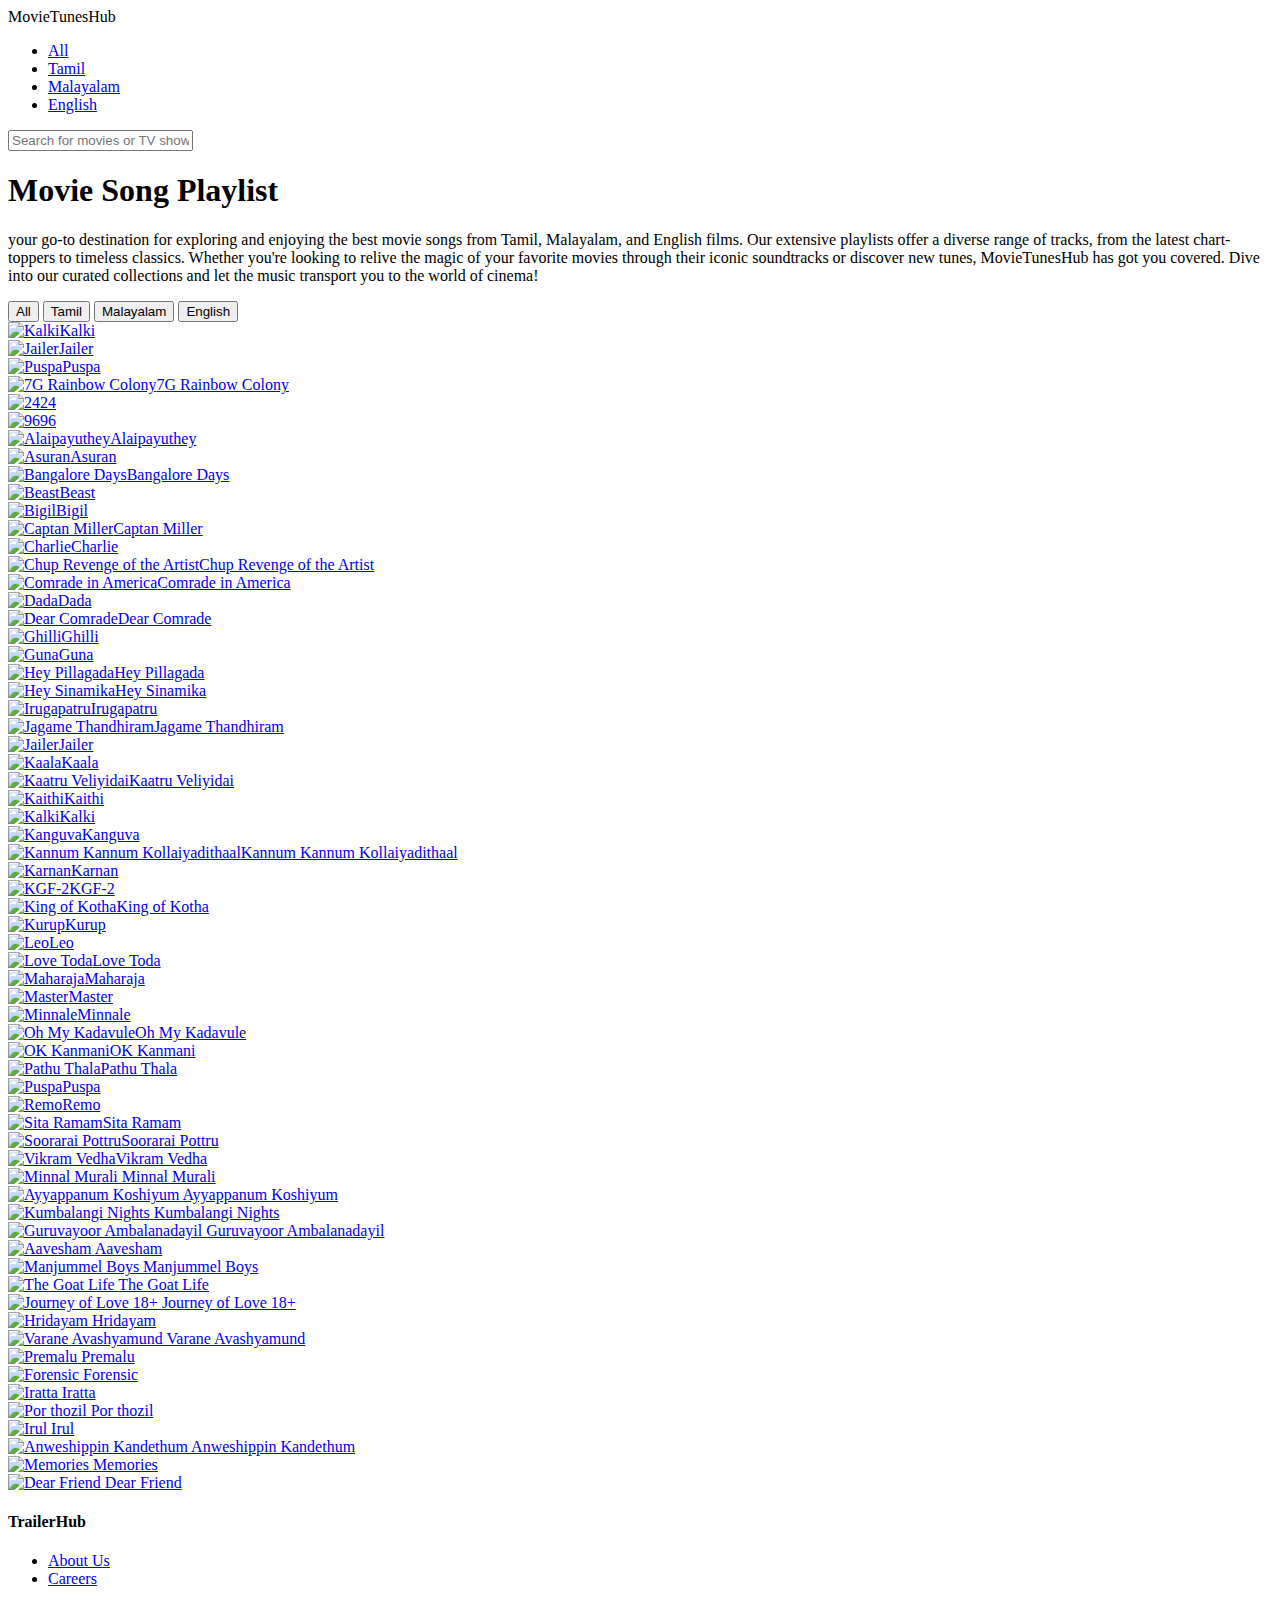
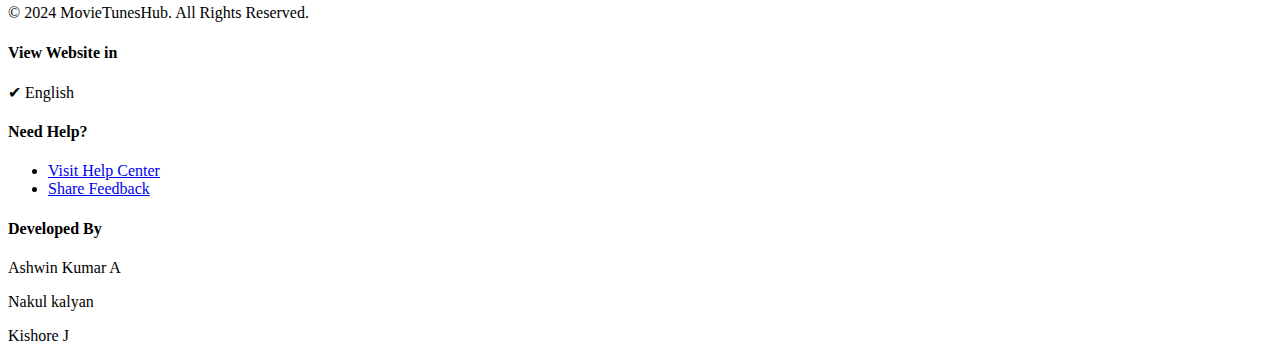
==== webpage/mainpage.html @ aafd9c1f "Update mainpage.html" ====
<!DOCTYPE html>
<html lang="en">

<head>
    <meta charset="UTF-8">
    <meta name="viewport" content="width=device-width, initial-scale=1.0">
    <title>MovieTunesHub</title>
    <link rel="stylesheet" href="styles.css">
    <link rel="icon" type="image/x-icon" href="img/clapper.png">
</head>

<body>
    <header>
        <div class="logo">MovieTunesHub</div>
        <nav>
            <ul>
                <li><a href="#" onclick="filterMovies('all')">All</a></li>
                <li><a href="#" onclick="filterMovies('tamil')">Tamil</a></li>
                <li><a href="#" onclick="filterMovies('malayalam')">Malayalam</a></li>
                <li><a href="#" onclick="filterMovies('english')">English</a></li>
            </ul>
        </nav>
        <div class="search">
            <input type="text" placeholder="Search for movies or TV shows">
        </div>
    </header>
    <main>
        <section class="intro">
            <h1>Movie Song Playlist</h1>
            <p>your go-to destination for exploring and enjoying the best movie songs from Tamil, Malayalam, and English films. Our extensive playlists offer a diverse range of tracks, from the latest chart-toppers to timeless classics. Whether you're looking to relive the magic of your favorite movies through their iconic soundtracks or discover new tunes, MovieTunesHub has got you covered. Dive into our curated collections and let the music transport you to the world of cinema!

            </p>
        </section>
        <section class="filter">
            <button onclick="filterMovies('all')">All</button>
            <button onclick="filterMovies('tamil')">Tamil</button>
            <button onclick="filterMovies('malayalam')">Malayalam</button>
            <button onclick="filterMovies('english')">English</button>
            <!-- Add more filters as needed -->
        </section>
        <section class="movies">
                <a href="https://youtu.be/-boPEbe6iaI?si=lA3W-Adi6McavyKR" target="_blank">
                    <div class="movie"data-category="tamil"><img src="img/kalki1.jpeg" alt="Kalki"><span>Kalki</span></div>
                </a>
                <a href="https://youtu.be/Y5BeWdODPqo?si=KDNTWYDoKkO5lc-p" target="_blank">
                    <div class="movie"data-category="tamil"><img src="img/jailer.jpeg" alt="Jailer"><span>Jailer</span></div>
                </a>
                <a href="https://youtu.be/vD7pncDBf70?si=xLh9bnTT5KPLt2jm" target="_blank">
                    <div class="movie"data-category="tamil"><img src="img/puspa.jpeg" alt="Puspa"><span>Puspa</span></div>
                </a>
                <a href="https://youtube.com/playlist?list=PLSprfYclFKOWe7VTDYmuclgL7-2UCqOf9&si=1EiDr2ou-hMMtKm0 " target="_blank">
                    <div class="movie"data-category="tamil"><img src="img/7G Rainbow Colony.jpg" alt="7G Rainbow Colony"><span>7G Rainbow Colony</span></div>
                </a>
                <a href="https://youtube.com/playlist?list=PLzSuLv6aXOfN2fc5h9ncmPKBh7j94nw-E&si=BH1gToee2OFr1iYB" target="_blank">
                    <div class="movie"data-category="tamil"><img src="img/24.jpg" alt="24"><span>24</span></div>
                </a>
                <a href="https://youtube.com/playlist?list=PLnO8uDr9uT6EoVxv-zyB1KVFuUd6Oa-_T&si=8wEn_NB_KhqVrudD" target="_blank">
                    <div class="movie"data-category="tamil"><img src="img/96.jpg" alt="96"><span>96</span></div>
                </a>
                <a href="https://youtube.com/playlist?list=PLxIPumcDtzc3X395IUfXqNLtkKCvxtGi4&si=HMRuJozz1T63vbDA" target="_blank">
                    <div class="movie"data-category="tamil"><img src="img/Alaipayuthey.jpg" alt="Alaipayuthey"><span>Alaipayuthey</span></div>
                </a>
                <a href="https://youtube.com/playlist?list=PLtIIzvJ0jZ0XTr9f-ht56UNfNfL-4hbcM&si=tB4_8rV0KeIBvBko" target="_blank">
                    <div class="movie"data-category="tamil"><img src="img/Asuran.jpg" alt="Asuran"><span>Asuran</span></div>
                </a>
                <a href="https://youtube.com/playlist?list=PLqHCoktUtO8i1i3yczksCrdLkyYKnGTPF&si=d8BH5-iW0mcigAja" target="_blank">
                    <div class="movie"data-category="tamil"><img src="img/Bangalore Days.jpg" alt="Bangalore Days"><span>Bangalore Days</span></div>
                </a>
                <a href="https://youtube.com/playlist?list=PLH4rVMDDprz-o5eKeBeFIu7ZQPMxN__q6&si=zVSen3GsbwwR1RLt" target="_blank">
                    <div class="movie"data-category="tamil"><img src="img/Beast.jpg" alt="Beast"><span>Beast</span></div>
                </a>
                <a href="https://youtube.com/playlist?list=PLjity7Lwv-zodQz0zdQv0CPHJ-CsUOi5Y&si=itTTHt4YxSteY0vV" target="_blank">
                    <div class="movie"data-category="tamil"><img src="img/Bigil.jpg" alt="Bigil"><span>Bigil</span></div>
                </a>
                <a href="https://youtube.com/playlist?list=PLviYSX9LX22YtWSBgNTcHTZjeAVfuQ0tQ&si=1UwAsZfzo-alSYrN" target="_blank">
                    <div class="movie"data-category="tamil"><img src="img/Captan Miller.jpg" alt="Captan Miller"><span>Captan Miller</span></div>
                </a>
                <a href="https://youtube.com/playlist?list=PLvoeH2twomIxq8HOJGL6Ocl8Ro4xSb6BW&si=co6EHn8JF7nQ04_" target="_blank">
                    <div class="movie"data-category="malayalam"><img src="img/Charlie.jpg" alt="Charlie"><span>Charlie</span></div>
                </a>
                <a href="https://youtu.be/SGtYvVYkW2A?si=JfHTJfYWexBz_pxU" target="_blank">
                    <div class="movie"data-category="malayalam"><img src="img/Chup Revenge of the Artist.jpg" alt="Chup Revenge of the Artist"><span>Chup Revenge of the Artist</span></div>
                </a>
                <a href="https://youtube.com/playlist?list=OLAK5uy_lj-kC36WN4oU0WasjtcVsHHohiR1lcj9w&si=awDT-LUIImkdXvm6" target="_blank">
                    <div class="movie"data-category="malayalam"><img src="img/Comrade in America.jpg" alt="Comrade in America"><span>Comrade in America</span></div>
                </a>
                <a href="https://youtube.com/playlist?list=PLnO8uDr9uT6H-tWeK5OWc_AmHZEx2Rsi4&si=5iizhvkTvUXE_Res" target="_blank">
                    <div class="movie"data-category="tamil"><img src="img/Dada.jpg" alt="Dada"><span>Dada</span></div>
                </a>
                <a href="https://youtube.com/playlist?list=PLE1OlezamB_SSGCzt6QN5YqUrGqQ6tntr&si=TV5032sR_6oQMGy" target="_blank">
                    <div class="movie"data-category="tamil"><img src="img/Dear Comrade.jpg" alt="Dear Comrade"><span>Dear Comrade</span></div>
                </a>
                <a href="https://youtube.com/playlist?list=PLSprfYclFKOV4U7ddWsgBzm-zc51MPSCS&si=hSWj7MEGcTwh9NXN" target="_blank">
                    <div class="movie"data-category="tamil"><img src="img/Ghilli.jpg" alt="Ghilli"><span>Ghilli</span></div>
                </a>
                <a href="https://youtube.com/playlist?list=PLViUvV1AcMZBUoH2P12nyWzvpBNArsB3g&si=AfIzxoxn9cEmsobB" target="_blank">
                    <div class="movie"data-category="tamil"><img src="img/Guna.jpg" alt="Guna"><span>Guna</span></div>
                </a>
                <a href="https://youtube.com/playlist?list=PLCDRdzsndzjrx_rwtwisRcNkVwMzJ1RXU&si=9BvJ4KcF31GgQbin" target="_blank">
                    <div class="movie"data-category="tamil"><img src="img/Hey Pillagada.jpg" alt="Hey Pillagada"><span>Hey Pillagada</span></div>
                </a>
                <a href="https://youtube.com/playlist?list=OLAK5uy_nFnV9G7Zsd91JEXQIRTjf3JI0KvKlqAG4&si=tFaF_CcMec7AwedO" target="_blank">
                    <div class="movie"data-category="tamil"><img src="img/Hey Sinamika.jpg" alt="Hey Sinamika"><span>Hey Sinamika</span></div>
                </a>
                <a href="https://youtube.com/playlist?list=OLAK5uy_lhhr3mnH3QLCObctOl1rIs4yfw6ei0lo0&si=-QqwMuKf5z3GlXMy" target="_blank">
                    <div class="movie"data-category="tamil"><img src="img/Irugapatru.jpg" alt="Irugapatru"><span>Irugapatru</span></div>
                </a>
                <a href="https://youtube.com/playlist?list=PL_DaWb6RFQc1_0chqwOIBpb37668o9hn3&si=L-40rPjHxJdxQhcB" target="_blank">
                    <div class="movie"data-category="tamil"><img src="img/Jagame Thandhiram.jpg" alt="Jagame Thandhiram"><span>Jagame Thandhiram</span></div>
                </a>
                <a href="https://youtube.com/playlist?list=PLH4rVMDDprz-2OxZSPFY8KBm8IKh5sIqz&si=78IHyXp6oN5kxIz4" target="_blank">
                    <div class="movie"data-category="tamil"><img src="img/jailer.jpeg" alt="Jailer"><span>Jailer</span></div>
                </a>
                <a href="https://youtube.com/playlist?list=PLWBAjlvIePqLwi4aUxLErg56JAfoDnCJt&si=VdLiedmkGSTwH5Pq" target="_blank">
                    <div class="movie"data-category="tamil"><img src="img/Kaala.jpg" alt="Kaala"><span>Kaala</span></div>
                </a>
                <a href="https://youtube.com/playlist?list=PLHuHXHyLu7BHSTo3qPwPlhYD5wzSdFzD4&si=jn8IZ4ZVa7YTNxLS" target="_blank">
                    <div class="movie"data-category="tamil"><img src="img/Kaatru Veliyidai.avif" alt="Kaatru Veliyidai"><span>Kaatru Veliyidai</span></div>
                </a>
                <a href="https://youtu.be/LVk5C5EVl-U?si=MQGBl_WWm35y-e08" target="_blank">
                    <div class="movie"data-category="tamil"><img src="img/kaithi.jpeg" alt="Kaithi"><span>Kaithi</span></div>
                </a>
                <a href="https://youtube.com/playlist?list=PLD8J0-dKvBifePvUjrOBG_nv-kjlo66fz&si=ydTU-mZqzm6-5J6p" target="_blank">
                    <div class="movie"data-category="tamil"><img src="img/kalki1.jpeg" alt="Kalki"><span>Kalki</span></div>
                </a>
                <a href="https://youtu.be/tPGHoOMKkuI?si=rsPntawRtOh0qg_u" target="_blank">
                    <div class="movie"data-category="tamil"><img src="img/kanguva.jpg" alt="Kanguva"><span>Kanguva</span></div>
                </a>
                <a href="https://youtube.com/playlist?list=OLAK5uy_mNPDCyqh9MFiNyOsUHXzkCmLp7D2L3vgw&si=8MOZaap2MbC45wHO" target="_blank">
                    <div class="movie"data-category="tamil"><img src="img/Kannum Kannum Kollaiyadithaal.jpg" alt="Kannum Kannum Kollaiyadithaal"><span>Kannum Kannum Kollaiyadithaal</span></div>
                </a>
                <a href="https://youtube.com/playlist?list=PLnO8uDr9uT6FjKQUzy2sdqv_7zdz4Ssoj&si=psBsCZ9kIG0aIXao" target="_blank">
                    <div class="movie"data-category="tamil"><img src="img/Karnan.jpg" alt="Karnan"><span>Karnan</span></div>
                </a>
                <a href="https://youtube.com/playlist?list=PLyn3ph7Iw4XCis5zDtjRn3-ud_oEd8JWn&si=q-syvV_NQsKtGOma" target="_blank">
                    <div class="movie"data-category="tamil"><img src="img/kgf2.jpg" alt="KGF-2"><span>KGF-2</span></div>
                </a>
                <a href="https://youtube.com/playlist?list=PL_DaWb6RFQc0wkmI9O6tkxC9HCUqsCe64&si=8bYRcTU0TkdgWV3e" target="_blank">
                    <div class="movie"data-category="tamil"><img src="img/King of Kotha.jpg" alt="King of Kotha"><span>King of Kotha</span></div>
                </a>
                <a href="https://youtube.com/playlist?list=PLV1bF0JcivadsFX97b_v1xoLnBVjlL23L&si=BgDvlQVBW42NhHDN" target="_blank">
                    <div class="movie"data-category="malayalam"><img src="img/Kurup.jpg" alt="Kurup"><span>Kurup</span></div>
                </a>
                <a href="https://youtube.com/playlist?list=PL_DaWb6RFQc3wAIq902qsaV7zqWs9bseI&si=aP-4DD5fiM4h-ecL" target="_blank">
                    <div class="movie"data-category="tamil"><img src="img/Leo.jpg" alt="Leo"><span>Leo</span></div>
                </a>
                <a href="https://youtube.com/playlist?list=PLy7MLqMZc4CL1jtnYGl_vWWu3bzclSg6m&si=qlRAl87VwHS-8opN" target="_blank">
                    <div class="movie"data-category="tamil"><img src="img/Love Toda.jpg" alt="Love Toda"><span>Love Toda</span></div>
                </a>
                <a href="https://youtu.be/cHl1G6eyB18?si=N3Y6TDPf-Q3yGiNn" target="_blank">
                    <div class="movie"data-category="tamil"><img src="img/Maharaja.jpg" alt="Maharaja"><span>Maharaja</span></div>
                </a>
                <a href="https://youtube.com/playlist?list=PL7l5jHst_kY6-UQ78YQ4LoogB_28c7WOG&si=PW326OYA479LWT1t" target="_blank">
                    <div class="movie"data-category="tamil"><img src="img/Master.jpg" alt="Master"><span>Master</span></div>
                </a>
                <a href="https://youtu.be/iBAX0NwlXoM?si=bBrVJwpgVPE50KpV" target="_blank">
                    <div class="movie"data-category="tamil"><img src="img/Minnale.jpeg" alt="Minnale"><span>Minnale</span></div>
                </a>
                <a href="https://youtube.com/playlist?list=OLAK5uy_k-Kt_WkWh9UIoxJBusbA2gp7Ag7biYk1E&si=XaD0XHritVxk1ZyS" target="_blank">
                    <div class="movie"data-category="tamil"><img src="img/Oh My Kadavule.jpg" alt="Oh My Kadavule"><span>Oh My Kadavule</span></div>
                </a>
                <a href="https://youtube.com/playlist?list=PLHuHXHyLu7BGuzxyCkjVf92JwWzETaf-Y&si=RXmgoxfehb5cnf5h" target="_blank">
                    <div class="movie"data-category="tamil"><img src="img/OK Kanmani.jpg" alt="OK Kanmani"><span>OK Kanmani</span></div>
                </a>
                <a href="https://youtu.be/1iO-fSjHY1A?si=2BtLryAqJ1ZFm6wr" target="_blank">
                    <div class="movie"data-category="tamil"><img src="img/Pathu Thala.jpg" alt="Pathu Thala"><span>Pathu Thala</span></div>
                </a>
                <a href="https://youtube.com/playlist?list=PLVTGGu4azNcDGZU0To-PhAu3JkuyOttBM&si=0DUd1JMXy_vKLli3" target="_blank">
                    <div class="movie"data-category="tamil"><img src="img/puspa.jpeg" alt="Puspa"><span>Puspa</span></div>
                </a>
                    <a href="https://youtube.com/playlist?list=OLAK5uy_nXQUWrTq-53yqExh9t0hXcPrWlLm13XiM&si=xSMLbmfUgCm2Ged4" target="_blank">
                    <div class="movie"data-category="tamil"><img src="img/Remo.jpg" alt="Remo"><span>Remo</span></div>
                </a>
                <a href="https://youtube.com/playlist?list=PLHuHXHyLu7BHWFK96JHdiG8GOBStp96yx&si=je1oPK5PO2j0wS_h" target="_blank">
                    <div class="movie"data-category="tamil"><img src="img/Sita Ramam.jpg" alt="Sita Ramam"><span>Sita Ramam</span></div>
                </a>
                <a href="https://youtube.com/playlist?list=PL2jvTQArayl66P9fiLvFtpI51CCFtFI8m&si=I276u-3JMLAzZLr6" target="_blank">
                    <div class="movie"data-category="tamil"><img src="img/Soorarai Pottru.jpg" alt="Soorarai Pottru"><span>Soorarai Pottru</span></div>
                </a>
                <a href=https://youtube.com/playlist?list=PLnO8uDr9uT6GJFqVb9-KEkE6dMytZZNWE&si=mNyjEWXTe_DdJ_yj"" target="_blank">
                    <div class="movie"data-category="tamil"><img src="img/Vikram Vedha.jpg" alt="Vikram Vedha"><span>Vikram Vedha</span></div>
                </a>
            <a href="https://youtube.com/playlist?list=PLvoeH2twomIwAuszlG8z652FMcLQxYJLV&si=ETBiWIQElU5v47rN" target="_blank">
                <div class="movie" data-category="malayalam">
                    <img src="img/Minnal Murali.jpg" alt="Minnal Murali">
                    <span>Minnal Murali</span>
                </div>
            </a>
            <a href="https://youtube.com/playlist?list=PLG4Yw4HBlnx8-KbiOAyuefwrqZe3Y-80j&si=SXlBtbjBDKgULwUs" target="_blank">
                <div class="movie" data-category="malayalam">
                    <img src="img/Ayyappanum Koshiyum.jpg" alt="Ayyappanum Koshiyum">
                    <span>Ayyappanum Koshiyum</span>
                </div>
            </a>
            <a href="https://youtube.com/playlist?list=PLtfg_o4HEN_NuhrJssqPoy93a0vK7Iige&si=gZLBZhfLtiGB0vbn" target="_blank">
                <div class="movie" data-category="malayalam">
                    <img src="img/Kumbalangi Nights.jpg" alt="Kumbalangi Nights">
                    <span>Kumbalangi Nights</span>
                </div>
            </a>
            <a href="https://youtube.com/playlist?list=PLV1bF0JcivaceZ7ExCeG_hCuP0cXYD6mK&si=h0k2d1GWZsSH-nja" target="_blank">
                <div class="movie" data-category="malayalam">
                    <img src="img/Guruvayoor Ambalanadayil.jpg" alt="Guruvayoor Ambalanadayil">
                    <span>Guruvayoor Ambalanadayil</span>
                </div>
            </a>
            <a href="https://youtube.com/playlist?list=PLnO8uDr9uT6H9uBdeLR9bmmtLZqM99bkT&si=l6ZUvu1dw-qEJHeB" target="_blank">
                <div class="movie" data-category="malayalam">
                    <img src="img/Aavesham.jpg" alt="Aavesham">
                    <span>Aavesham</span>
                </div>
            </a>
            <a href="https://youtube.com/playlist?list=PLnO8uDr9uT6G_KowRkhllyqx7uZgqAe-m&si=n5MY3hZzQJ9HFB0l" target="_blank">
                <div class="movie" data-category="malayalam">
                    <img src="img/Manjummel Boys.jpg" alt="Manjummel Boys">
                    <span>Manjummel Boys</span>
                </div>
            </a>
            <a href="https://youtube.com/playlist?list=PLYJlGuT_r67oYY3N4A6lW2S6-UhFCkQOL&si=xkA4bYH_dKwlrMIJ" target="_blank">
                <div class="movie" data-category="malayalam">
                    <img src="img/The Goat Life.jpg" alt="The Goat Life">
                    <span>The Goat Life</span>
                </div>
            </a>
            <a href="https://youtube.com/playlist?list=PLnO8uDr9uT6HiEztkt3ljcaFW4LXkK6hf&si=XV1STxmzcHcZkIj0" target="_blank">
                <div class="movie" data-category="malayalam">
                    <img src="img/Journey of Love 18+.jpg" alt="Journey of Love 18+">
                    <span>Journey of Love 18+</span>
                </div>
            </a>
            <a href="https://youtube.com/playlist?list=PLnO8uDr9uT6ElC8hlIP-ndsczB1ahdtw3&si=1CZ1wet7FP9ZE5RN" target="_blank">
                <div class="movie" data-category="malayalam">
                    <img src="img/Hridayam.jpg" alt="Hridayam">
                    <span>Hridayam</span>
                </div>
            </a>
            <a href="https://youtube.com/playlist?list=PLHHc4diEfCCMXMBuAyBEMpdCivhab1-Nb&si=VoAZjrZtgGFXQ-yO" target="_blank">
                <div class="movie" data-category="malayalam">
                    <img src="img/Varane Avashyamund.jpg" alt="Varane Avashyamund">
                    <span>Varane Avashyamund</span>
                </div>
            </a>
            <a href="https://youtube.com/playlist?list=PLtfg_o4HEN_NqOIiPfRDoQQ1Z6e1_IgLT&si=Pm6HPFyEaLvFukJK" target="_blank">
                <div class="movie" data-category="malayalam">
                    <img src="img/Premalu.jpg" alt="Premalu">
                    <span>Premalu</span>
                </div>
            </a>
            <a href="https://youtube.com/playlist?list=OLAK5uy_mHvwJMzs1QCRaEls2vNsEqIr-uyHA38jQ&si=XnEcFGhgnblLE_sY" target="_blank">
                <div class="movie" data-category="malayalam">
                    <img src="img/Forensic.jpeg" alt="Forensic">
                    <span>Forensic</span>
                </div>
            </a>
            <a href="https://youtu.be/1TGKGBW4lII?si=ozq_c_1iqM-RG0ah" target="_blank">
                <div class="movie" data-category="malayalam">
                    <img src="img/Iratta.jpeg" alt="Iratta">
                    <span>Iratta</span>
                </div>
            </a>
            <a href="https://youtube.com/playlist?list=PLnO8uDr9uT6GVg2bS-4IUTCwpT5vqCdoI&si=v-5cCA0tByxfHx95" target="_blank">
                <div class="movie" data-category="malayalam">
                    <img src="img/Por thozil.jpg" alt="Por thozil">
                    <span>Por thozil</span>
                </div>
            </a>
            <a href="https://youtube.com/playlist?list=OLAK5uy_npmp7MAPMPSnvjGJebHPXYGFsnHknj2ds&si=Zb6FLpqiG4FrnOzI" target="_blank">
                <div class="movie" data-category="malayalam">
                    <img src="img/Irul.jpg" alt="Irul">
                    <span>Irul</span>
                </div>
            </a>
            <a href="https://youtu.be/yhNr2V8oiZ0?si=0qbRru4-VrIbwQ6L" target="_blank">
                <div class="movie" data-category="malayalam">
                    <img src="img/Anweshippin Kandethum.jpg" alt="Anweshippin Kandethum">
                    <span>Anweshippin Kandethum</span>
                </div>
            </a>
            <a href="https://youtube.com/playlist?list=PLuADIQI2yaJT0Ab96K4h0jUXJCpGAbwns&si=k8Ir9rslkQWN0NvB" target="_blank">
                <div class="movie" data-category="malayalam">
                    <img src="img/Memories.jpg" alt="Memories">
                    <span>Memories</span>
                </div>
            </a>
            <a href="https://youtube.com/playlist?list=PLVbIkd5LHlXEHggcJywzGTvgi9FDJx7X1&si=xRFB6Q0ZnEWX43qA" target="_blank">
                <div class="movie" data-category="malayalam">
                    <img src="img/Dear Friend.jpg" alt="Dear Friend">
                    <span>Dear Friend</span>
                </div>
            </a>
            <!-- Add more movies as needed -->
        </section>
    </main>
    <footer>
        <div class="footer-container">
            <div class="footer-section company">
                <h4>TrailerHub</h4>
                <ul>
                    <li><a href="#">About Us</a></li>
                    <li><a href="#">Careers</a></li>
                </ul>
                <p>© 2024 MovieTunesHub. All Rights Reserved.</p>
            </div>
            <div class="footer-section language">
                <h4>View Website in</h4>
                <p>✔ English</p>
            </div>
            <div class="footer-section help">
                <h4>Need Help?</h4>
                <ul>
                    <li><a href="#">Visit Help Center</a></li>
                    <li><a href="#">Share Feedback</a></li>
                </ul>
            </div>
            <div class="footer-section connect">
                <h4>Developed By</h4>
                <div class="social-names">
                    <p>Ashwin Kumar A</p>
                    <p>Nakul kalyan</p>
                    <p>Kishore J</p>
                </div>
            </div>
        </div>
    </footer>
    <script src="script.js"></script>
</body>

</html>
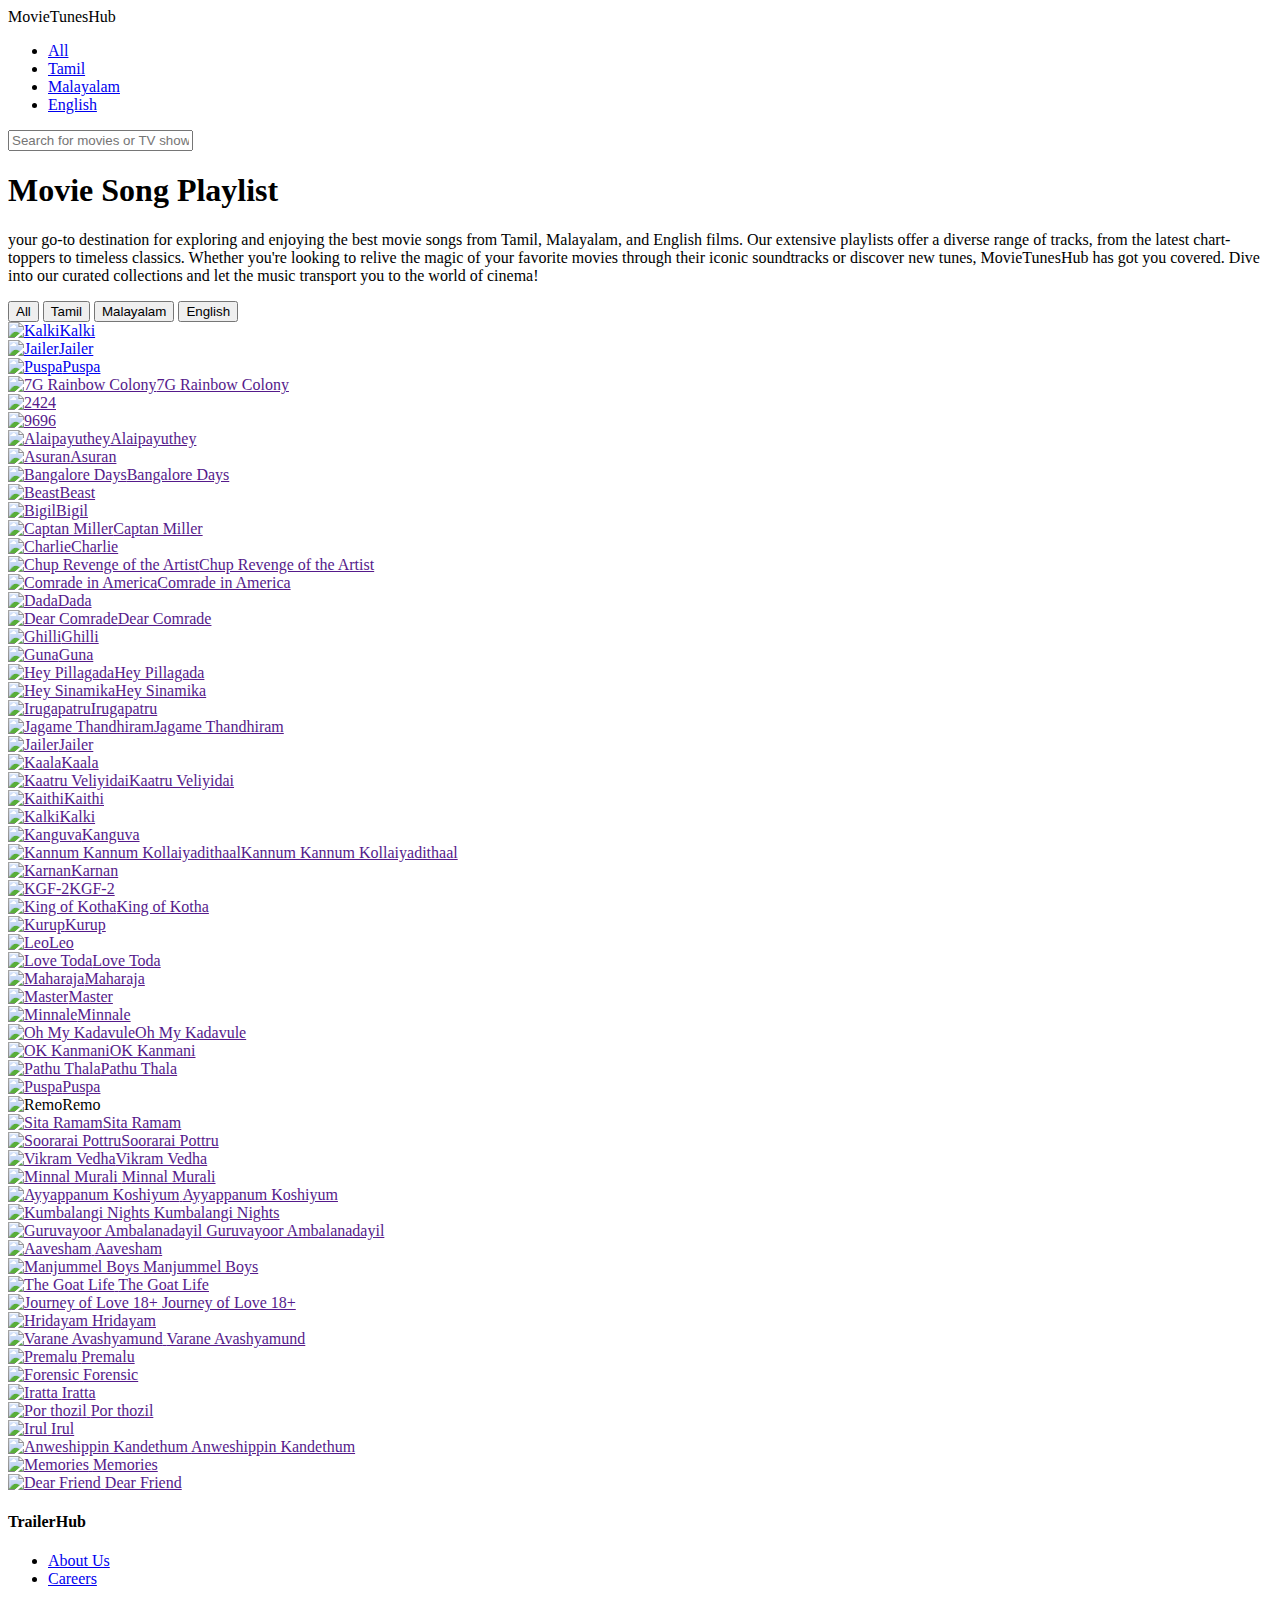
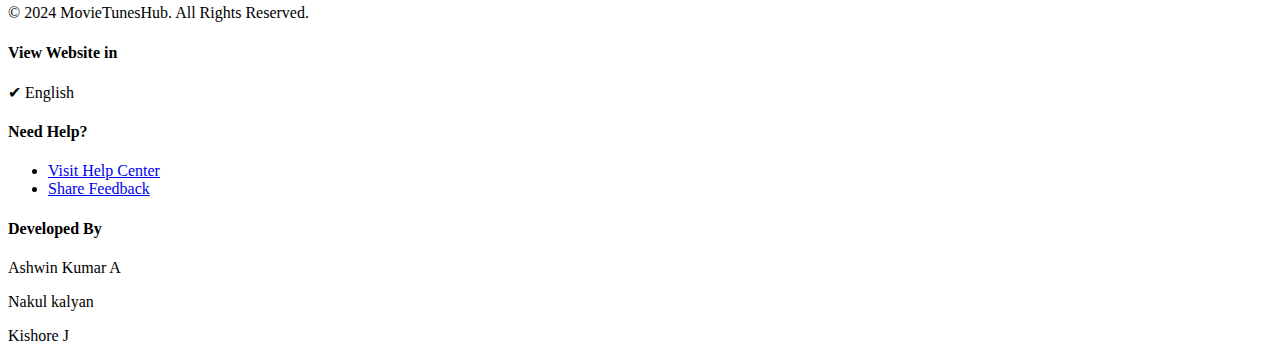
==== commit 89f835f6: "Update mainpage.html" ====
--- a/webpage/mainpage.html
+++ b/webpage/mainpage.html
@@ -48,241 +48,240 @@
                 <a href="https://youtu.be/vD7pncDBf70?si=xLh9bnTT5KPLt2jm" target="_blank">
                     <div class="movie"data-category="tamil"><img src="img/puspa.jpeg" alt="Puspa"><span>Puspa</span></div>
                 </a>
-                <a href="https://youtube.com/playlist?list=PLSprfYclFKOWe7VTDYmuclgL7-2UCqOf9&si=1EiDr2ou-hMMtKm0 " target="_blank">
+                <a href="" target="_blank">
                     <div class="movie"data-category="tamil"><img src="img/7G Rainbow Colony.jpg" alt="7G Rainbow Colony"><span>7G Rainbow Colony</span></div>
                 </a>
-                <a href="https://youtube.com/playlist?list=PLzSuLv6aXOfN2fc5h9ncmPKBh7j94nw-E&si=BH1gToee2OFr1iYB" target="_blank">
+                <a href="" target="_blank">
                     <div class="movie"data-category="tamil"><img src="img/24.jpg" alt="24"><span>24</span></div>
                 </a>
-                <a href="https://youtube.com/playlist?list=PLnO8uDr9uT6EoVxv-zyB1KVFuUd6Oa-_T&si=8wEn_NB_KhqVrudD" target="_blank">
+                <a href="" target="_blank">
                     <div class="movie"data-category="tamil"><img src="img/96.jpg" alt="96"><span>96</span></div>
                 </a>
-                <a href="https://youtube.com/playlist?list=PLxIPumcDtzc3X395IUfXqNLtkKCvxtGi4&si=HMRuJozz1T63vbDA" target="_blank">
+                <a href="" target="_blank">
                     <div class="movie"data-category="tamil"><img src="img/Alaipayuthey.jpg" alt="Alaipayuthey"><span>Alaipayuthey</span></div>
                 </a>
-                <a href="https://youtube.com/playlist?list=PLtIIzvJ0jZ0XTr9f-ht56UNfNfL-4hbcM&si=tB4_8rV0KeIBvBko" target="_blank">
+                <a href="" target="_blank">
                     <div class="movie"data-category="tamil"><img src="img/Asuran.jpg" alt="Asuran"><span>Asuran</span></div>
                 </a>
-                <a href="https://youtube.com/playlist?list=PLqHCoktUtO8i1i3yczksCrdLkyYKnGTPF&si=d8BH5-iW0mcigAja" target="_blank">
+                <a href="" target="_blank">
                     <div class="movie"data-category="tamil"><img src="img/Bangalore Days.jpg" alt="Bangalore Days"><span>Bangalore Days</span></div>
                 </a>
-                <a href="https://youtube.com/playlist?list=PLH4rVMDDprz-o5eKeBeFIu7ZQPMxN__q6&si=zVSen3GsbwwR1RLt" target="_blank">
+                <a href="" target="_blank">
                     <div class="movie"data-category="tamil"><img src="img/Beast.jpg" alt="Beast"><span>Beast</span></div>
                 </a>
-                <a href="https://youtube.com/playlist?list=PLjity7Lwv-zodQz0zdQv0CPHJ-CsUOi5Y&si=itTTHt4YxSteY0vV" target="_blank">
+                <a href="" target="_blank">
                     <div class="movie"data-category="tamil"><img src="img/Bigil.jpg" alt="Bigil"><span>Bigil</span></div>
                 </a>
-                <a href="https://youtube.com/playlist?list=PLviYSX9LX22YtWSBgNTcHTZjeAVfuQ0tQ&si=1UwAsZfzo-alSYrN" target="_blank">
+                <a href="" target="_blank">
                     <div class="movie"data-category="tamil"><img src="img/Captan Miller.jpg" alt="Captan Miller"><span>Captan Miller</span></div>
                 </a>
-                <a href="https://youtube.com/playlist?list=PLvoeH2twomIxq8HOJGL6Ocl8Ro4xSb6BW&si=co6EHn8JF7nQ04_" target="_blank">
+                <a href="" target="_blank">
                     <div class="movie"data-category="malayalam"><img src="img/Charlie.jpg" alt="Charlie"><span>Charlie</span></div>
                 </a>
-                <a href="https://youtu.be/SGtYvVYkW2A?si=JfHTJfYWexBz_pxU" target="_blank">
+                <a href="" target="_blank">
                     <div class="movie"data-category="malayalam"><img src="img/Chup Revenge of the Artist.jpg" alt="Chup Revenge of the Artist"><span>Chup Revenge of the Artist</span></div>
                 </a>
-                <a href="https://youtube.com/playlist?list=OLAK5uy_lj-kC36WN4oU0WasjtcVsHHohiR1lcj9w&si=awDT-LUIImkdXvm6" target="_blank">
+                <a href="" target="_blank">
                     <div class="movie"data-category="malayalam"><img src="img/Comrade in America.jpg" alt="Comrade in America"><span>Comrade in America</span></div>
                 </a>
-                <a href="https://youtube.com/playlist?list=PLnO8uDr9uT6H-tWeK5OWc_AmHZEx2Rsi4&si=5iizhvkTvUXE_Res" target="_blank">
+                <a href="" target="_blank">
                     <div class="movie"data-category="tamil"><img src="img/Dada.jpg" alt="Dada"><span>Dada</span></div>
                 </a>
-                <a href="https://youtube.com/playlist?list=PLE1OlezamB_SSGCzt6QN5YqUrGqQ6tntr&si=TV5032sR_6oQMGy" target="_blank">
+                <a href="" target="_blank">
                     <div class="movie"data-category="tamil"><img src="img/Dear Comrade.jpg" alt="Dear Comrade"><span>Dear Comrade</span></div>
                 </a>
-                <a href="https://youtube.com/playlist?list=PLSprfYclFKOV4U7ddWsgBzm-zc51MPSCS&si=hSWj7MEGcTwh9NXN" target="_blank">
+                <a href="" target="_blank">
                     <div class="movie"data-category="tamil"><img src="img/Ghilli.jpg" alt="Ghilli"><span>Ghilli</span></div>
                 </a>
-                <a href="https://youtube.com/playlist?list=PLViUvV1AcMZBUoH2P12nyWzvpBNArsB3g&si=AfIzxoxn9cEmsobB" target="_blank">
+                <a href="" target="_blank">
                     <div class="movie"data-category="tamil"><img src="img/Guna.jpg" alt="Guna"><span>Guna</span></div>
                 </a>
-                <a href="https://youtube.com/playlist?list=PLCDRdzsndzjrx_rwtwisRcNkVwMzJ1RXU&si=9BvJ4KcF31GgQbin" target="_blank">
+                <a href="" target="_blank">
                     <div class="movie"data-category="tamil"><img src="img/Hey Pillagada.jpg" alt="Hey Pillagada"><span>Hey Pillagada</span></div>
                 </a>
-                <a href="https://youtube.com/playlist?list=OLAK5uy_nFnV9G7Zsd91JEXQIRTjf3JI0KvKlqAG4&si=tFaF_CcMec7AwedO" target="_blank">
+                <a href="" target="_blank">
                     <div class="movie"data-category="tamil"><img src="img/Hey Sinamika.jpg" alt="Hey Sinamika"><span>Hey Sinamika</span></div>
                 </a>
-                <a href="https://youtube.com/playlist?list=OLAK5uy_lhhr3mnH3QLCObctOl1rIs4yfw6ei0lo0&si=-QqwMuKf5z3GlXMy" target="_blank">
+                <a href="" target="_blank">
                     <div class="movie"data-category="tamil"><img src="img/Irugapatru.jpg" alt="Irugapatru"><span>Irugapatru</span></div>
                 </a>
-                <a href="https://youtube.com/playlist?list=PL_DaWb6RFQc1_0chqwOIBpb37668o9hn3&si=L-40rPjHxJdxQhcB" target="_blank">
+                <a href="" target="_blank">
                     <div class="movie"data-category="tamil"><img src="img/Jagame Thandhiram.jpg" alt="Jagame Thandhiram"><span>Jagame Thandhiram</span></div>
                 </a>
-                <a href="https://youtube.com/playlist?list=PLH4rVMDDprz-2OxZSPFY8KBm8IKh5sIqz&si=78IHyXp6oN5kxIz4" target="_blank">
+                <a href="" target="_blank">
                     <div class="movie"data-category="tamil"><img src="img/jailer.jpeg" alt="Jailer"><span>Jailer</span></div>
                 </a>
-                <a href="https://youtube.com/playlist?list=PLWBAjlvIePqLwi4aUxLErg56JAfoDnCJt&si=VdLiedmkGSTwH5Pq" target="_blank">
+                <a href="" target="_blank">
                     <div class="movie"data-category="tamil"><img src="img/Kaala.jpg" alt="Kaala"><span>Kaala</span></div>
                 </a>
-                <a href="https://youtube.com/playlist?list=PLHuHXHyLu7BHSTo3qPwPlhYD5wzSdFzD4&si=jn8IZ4ZVa7YTNxLS" target="_blank">
+                <a href="" target="_blank">
                     <div class="movie"data-category="tamil"><img src="img/Kaatru Veliyidai.avif" alt="Kaatru Veliyidai"><span>Kaatru Veliyidai</span></div>
                 </a>
-                <a href="https://youtu.be/LVk5C5EVl-U?si=MQGBl_WWm35y-e08" target="_blank">
+                <a href="" target="_blank">
                     <div class="movie"data-category="tamil"><img src="img/kaithi.jpeg" alt="Kaithi"><span>Kaithi</span></div>
                 </a>
-                <a href="https://youtube.com/playlist?list=PLD8J0-dKvBifePvUjrOBG_nv-kjlo66fz&si=ydTU-mZqzm6-5J6p" target="_blank">
+                <a href="" target="_blank">
                     <div class="movie"data-category="tamil"><img src="img/kalki1.jpeg" alt="Kalki"><span>Kalki</span></div>
                 </a>
-                <a href="https://youtu.be/tPGHoOMKkuI?si=rsPntawRtOh0qg_u" target="_blank">
+                <a href="" target="_blank">
                     <div class="movie"data-category="tamil"><img src="img/kanguva.jpg" alt="Kanguva"><span>Kanguva</span></div>
                 </a>
-                <a href="https://youtube.com/playlist?list=OLAK5uy_mNPDCyqh9MFiNyOsUHXzkCmLp7D2L3vgw&si=8MOZaap2MbC45wHO" target="_blank">
+                <a href="" target="_blank">
                     <div class="movie"data-category="tamil"><img src="img/Kannum Kannum Kollaiyadithaal.jpg" alt="Kannum Kannum Kollaiyadithaal"><span>Kannum Kannum Kollaiyadithaal</span></div>
                 </a>
-                <a href="https://youtube.com/playlist?list=PLnO8uDr9uT6FjKQUzy2sdqv_7zdz4Ssoj&si=psBsCZ9kIG0aIXao" target="_blank">
+                <a href="" target="_blank">
                     <div class="movie"data-category="tamil"><img src="img/Karnan.jpg" alt="Karnan"><span>Karnan</span></div>
                 </a>
-                <a href="https://youtube.com/playlist?list=PLyn3ph7Iw4XCis5zDtjRn3-ud_oEd8JWn&si=q-syvV_NQsKtGOma" target="_blank">
+                <a href="" target="_blank">
                     <div class="movie"data-category="tamil"><img src="img/kgf2.jpg" alt="KGF-2"><span>KGF-2</span></div>
                 </a>
-                <a href="https://youtube.com/playlist?list=PL_DaWb6RFQc0wkmI9O6tkxC9HCUqsCe64&si=8bYRcTU0TkdgWV3e" target="_blank">
+                <a href="" target="_blank">
                     <div class="movie"data-category="tamil"><img src="img/King of Kotha.jpg" alt="King of Kotha"><span>King of Kotha</span></div>
                 </a>
-                <a href="https://youtube.com/playlist?list=PLV1bF0JcivadsFX97b_v1xoLnBVjlL23L&si=BgDvlQVBW42NhHDN" target="_blank">
+                <a href="" target="_blank">
                     <div class="movie"data-category="malayalam"><img src="img/Kurup.jpg" alt="Kurup"><span>Kurup</span></div>
                 </a>
-                <a href="https://youtube.com/playlist?list=PL_DaWb6RFQc3wAIq902qsaV7zqWs9bseI&si=aP-4DD5fiM4h-ecL" target="_blank">
+                <a href="" target="_blank">
                     <div class="movie"data-category="tamil"><img src="img/Leo.jpg" alt="Leo"><span>Leo</span></div>
                 </a>
-                <a href="https://youtube.com/playlist?list=PLy7MLqMZc4CL1jtnYGl_vWWu3bzclSg6m&si=qlRAl87VwHS-8opN" target="_blank">
+                <a href="" target="_blank">
                     <div class="movie"data-category="tamil"><img src="img/Love Toda.jpg" alt="Love Toda"><span>Love Toda</span></div>
                 </a>
-                <a href="https://youtu.be/cHl1G6eyB18?si=N3Y6TDPf-Q3yGiNn" target="_blank">
+                <a href="" target="_blank">
                     <div class="movie"data-category="tamil"><img src="img/Maharaja.jpg" alt="Maharaja"><span>Maharaja</span></div>
                 </a>
-                <a href="https://youtube.com/playlist?list=PL7l5jHst_kY6-UQ78YQ4LoogB_28c7WOG&si=PW326OYA479LWT1t" target="_blank">
+                <a href="" target="_blank">
                     <div class="movie"data-category="tamil"><img src="img/Master.jpg" alt="Master"><span>Master</span></div>
                 </a>
-                <a href="https://youtu.be/iBAX0NwlXoM?si=bBrVJwpgVPE50KpV" target="_blank">
+                <a href="" target="_blank">
                     <div class="movie"data-category="tamil"><img src="img/Minnale.jpeg" alt="Minnale"><span>Minnale</span></div>
                 </a>
-                <a href="https://youtube.com/playlist?list=OLAK5uy_k-Kt_WkWh9UIoxJBusbA2gp7Ag7biYk1E&si=XaD0XHritVxk1ZyS" target="_blank">
+                <a href="" target="_blank">
                     <div class="movie"data-category="tamil"><img src="img/Oh My Kadavule.jpg" alt="Oh My Kadavule"><span>Oh My Kadavule</span></div>
                 </a>
-                <a href="https://youtube.com/playlist?list=PLHuHXHyLu7BGuzxyCkjVf92JwWzETaf-Y&si=RXmgoxfehb5cnf5h" target="_blank">
+                <a href="" target="_blank">
                     <div class="movie"data-category="tamil"><img src="img/OK Kanmani.jpg" alt="OK Kanmani"><span>OK Kanmani</span></div>
                 </a>
-                <a href="https://youtu.be/1iO-fSjHY1A?si=2BtLryAqJ1ZFm6wr" target="_blank">
+                <a href="" target="_blank">
                     <div class="movie"data-category="tamil"><img src="img/Pathu Thala.jpg" alt="Pathu Thala"><span>Pathu Thala</span></div>
                 </a>
-                <a href="https://youtube.com/playlist?list=PLVTGGu4azNcDGZU0To-PhAu3JkuyOttBM&si=0DUd1JMXy_vKLli3" target="_blank">
+                <a href="" target="_blank">
                     <div class="movie"data-category="tamil"><img src="img/puspa.jpeg" alt="Puspa"><span>Puspa</span></div>
                 </a>
-                    <a href="https://youtube.com/playlist?list=OLAK5uy_nXQUWrTq-53yqExh9t0hXcPrWlLm13XiM&si=xSMLbmfUgCm2Ged4" target="_blank">
                     <div class="movie"data-category="tamil"><img src="img/Remo.jpg" alt="Remo"><span>Remo</span></div>
                 </a>
-                <a href="https://youtube.com/playlist?list=PLHuHXHyLu7BHWFK96JHdiG8GOBStp96yx&si=je1oPK5PO2j0wS_h" target="_blank">
+                <a href="" target="_blank">
                     <div class="movie"data-category="tamil"><img src="img/Sita Ramam.jpg" alt="Sita Ramam"><span>Sita Ramam</span></div>
                 </a>
-                <a href="https://youtube.com/playlist?list=PL2jvTQArayl66P9fiLvFtpI51CCFtFI8m&si=I276u-3JMLAzZLr6" target="_blank">
+                <a href="" target="_blank">
                     <div class="movie"data-category="tamil"><img src="img/Soorarai Pottru.jpg" alt="Soorarai Pottru"><span>Soorarai Pottru</span></div>
                 </a>
-                <a href=https://youtube.com/playlist?list=PLnO8uDr9uT6GJFqVb9-KEkE6dMytZZNWE&si=mNyjEWXTe_DdJ_yj"" target="_blank">
+                <a href="" target="_blank">
                     <div class="movie"data-category="tamil"><img src="img/Vikram Vedha.jpg" alt="Vikram Vedha"><span>Vikram Vedha</span></div>
                 </a>
-            <a href="https://youtube.com/playlist?list=PLvoeH2twomIwAuszlG8z652FMcLQxYJLV&si=ETBiWIQElU5v47rN" target="_blank">
+            <a href="" target="_blank">
                 <div class="movie" data-category="malayalam">
                     <img src="img/Minnal Murali.jpg" alt="Minnal Murali">
                     <span>Minnal Murali</span>
                 </div>
             </a>
-            <a href="https://youtube.com/playlist?list=PLG4Yw4HBlnx8-KbiOAyuefwrqZe3Y-80j&si=SXlBtbjBDKgULwUs" target="_blank">
+            <a href="" target="_blank">
                 <div class="movie" data-category="malayalam">
                     <img src="img/Ayyappanum Koshiyum.jpg" alt="Ayyappanum Koshiyum">
                     <span>Ayyappanum Koshiyum</span>
                 </div>
             </a>
-            <a href="https://youtube.com/playlist?list=PLtfg_o4HEN_NuhrJssqPoy93a0vK7Iige&si=gZLBZhfLtiGB0vbn" target="_blank">
+            <a href="" target="_blank">
                 <div class="movie" data-category="malayalam">
                     <img src="img/Kumbalangi Nights.jpg" alt="Kumbalangi Nights">
                     <span>Kumbalangi Nights</span>
                 </div>
             </a>
-            <a href="https://youtube.com/playlist?list=PLV1bF0JcivaceZ7ExCeG_hCuP0cXYD6mK&si=h0k2d1GWZsSH-nja" target="_blank">
+            <a href="" target="_blank">
                 <div class="movie" data-category="malayalam">
                     <img src="img/Guruvayoor Ambalanadayil.jpg" alt="Guruvayoor Ambalanadayil">
                     <span>Guruvayoor Ambalanadayil</span>
                 </div>
             </a>
-            <a href="https://youtube.com/playlist?list=PLnO8uDr9uT6H9uBdeLR9bmmtLZqM99bkT&si=l6ZUvu1dw-qEJHeB" target="_blank">
+            <a href="" target="_blank">
                 <div class="movie" data-category="malayalam">
                     <img src="img/Aavesham.jpg" alt="Aavesham">
                     <span>Aavesham</span>
                 </div>
             </a>
-            <a href="https://youtube.com/playlist?list=PLnO8uDr9uT6G_KowRkhllyqx7uZgqAe-m&si=n5MY3hZzQJ9HFB0l" target="_blank">
+            <a href="" target="_blank">
                 <div class="movie" data-category="malayalam">
                     <img src="img/Manjummel Boys.jpg" alt="Manjummel Boys">
                     <span>Manjummel Boys</span>
                 </div>
             </a>
-            <a href="https://youtube.com/playlist?list=PLYJlGuT_r67oYY3N4A6lW2S6-UhFCkQOL&si=xkA4bYH_dKwlrMIJ" target="_blank">
+            <a href="" target="_blank">
                 <div class="movie" data-category="malayalam">
                     <img src="img/The Goat Life.jpg" alt="The Goat Life">
                     <span>The Goat Life</span>
                 </div>
             </a>
-            <a href="https://youtube.com/playlist?list=PLnO8uDr9uT6HiEztkt3ljcaFW4LXkK6hf&si=XV1STxmzcHcZkIj0" target="_blank">
+            <a href="" target="_blank">
                 <div class="movie" data-category="malayalam">
                     <img src="img/Journey of Love 18+.jpg" alt="Journey of Love 18+">
                     <span>Journey of Love 18+</span>
                 </div>
             </a>
-            <a href="https://youtube.com/playlist?list=PLnO8uDr9uT6ElC8hlIP-ndsczB1ahdtw3&si=1CZ1wet7FP9ZE5RN" target="_blank">
+            <a href="" target="_blank">
                 <div class="movie" data-category="malayalam">
                     <img src="img/Hridayam.jpg" alt="Hridayam">
                     <span>Hridayam</span>
                 </div>
             </a>
-            <a href="https://youtube.com/playlist?list=PLHHc4diEfCCMXMBuAyBEMpdCivhab1-Nb&si=VoAZjrZtgGFXQ-yO" target="_blank">
+            <a href="" target="_blank">
                 <div class="movie" data-category="malayalam">
                     <img src="img/Varane Avashyamund.jpg" alt="Varane Avashyamund">
                     <span>Varane Avashyamund</span>
                 </div>
             </a>
-            <a href="https://youtube.com/playlist?list=PLtfg_o4HEN_NqOIiPfRDoQQ1Z6e1_IgLT&si=Pm6HPFyEaLvFukJK" target="_blank">
+            <a href="" target="_blank">
                 <div class="movie" data-category="malayalam">
                     <img src="img/Premalu.jpg" alt="Premalu">
                     <span>Premalu</span>
                 </div>
             </a>
-            <a href="https://youtube.com/playlist?list=OLAK5uy_mHvwJMzs1QCRaEls2vNsEqIr-uyHA38jQ&si=XnEcFGhgnblLE_sY" target="_blank">
+            <a href="" target="_blank">
                 <div class="movie" data-category="malayalam">
                     <img src="img/Forensic.jpeg" alt="Forensic">
                     <span>Forensic</span>
                 </div>
             </a>
-            <a href="https://youtu.be/1TGKGBW4lII?si=ozq_c_1iqM-RG0ah" target="_blank">
+            <a href="" target="_blank">
                 <div class="movie" data-category="malayalam">
                     <img src="img/Iratta.jpeg" alt="Iratta">
                     <span>Iratta</span>
                 </div>
             </a>
-            <a href="https://youtube.com/playlist?list=PLnO8uDr9uT6GVg2bS-4IUTCwpT5vqCdoI&si=v-5cCA0tByxfHx95" target="_blank">
+            <a href="" target="_blank">
                 <div class="movie" data-category="malayalam">
                     <img src="img/Por thozil.jpg" alt="Por thozil">
                     <span>Por thozil</span>
                 </div>
             </a>
-            <a href="https://youtube.com/playlist?list=OLAK5uy_npmp7MAPMPSnvjGJebHPXYGFsnHknj2ds&si=Zb6FLpqiG4FrnOzI" target="_blank">
+            <a href="" target="_blank">
                 <div class="movie" data-category="malayalam">
                     <img src="img/Irul.jpg" alt="Irul">
                     <span>Irul</span>
                 </div>
             </a>
-            <a href="https://youtu.be/yhNr2V8oiZ0?si=0qbRru4-VrIbwQ6L" target="_blank">
+            <a href="" target="_blank">
                 <div class="movie" data-category="malayalam">
                     <img src="img/Anweshippin Kandethum.jpg" alt="Anweshippin Kandethum">
                     <span>Anweshippin Kandethum</span>
                 </div>
             </a>
-            <a href="https://youtube.com/playlist?list=PLuADIQI2yaJT0Ab96K4h0jUXJCpGAbwns&si=k8Ir9rslkQWN0NvB" target="_blank">
+            <a href="" target="_blank">
                 <div class="movie" data-category="malayalam">
                     <img src="img/Memories.jpg" alt="Memories">
                     <span>Memories</span>
                 </div>
             </a>
-            <a href="https://youtube.com/playlist?list=PLVbIkd5LHlXEHggcJywzGTvgi9FDJx7X1&si=xRFB6Q0ZnEWX43qA" target="_blank">
+            <a href="" target="_blank">
                 <div class="movie" data-category="malayalam">
                     <img src="img/Dear Friend.jpg" alt="Dear Friend">
                     <span>Dear Friend</span>
